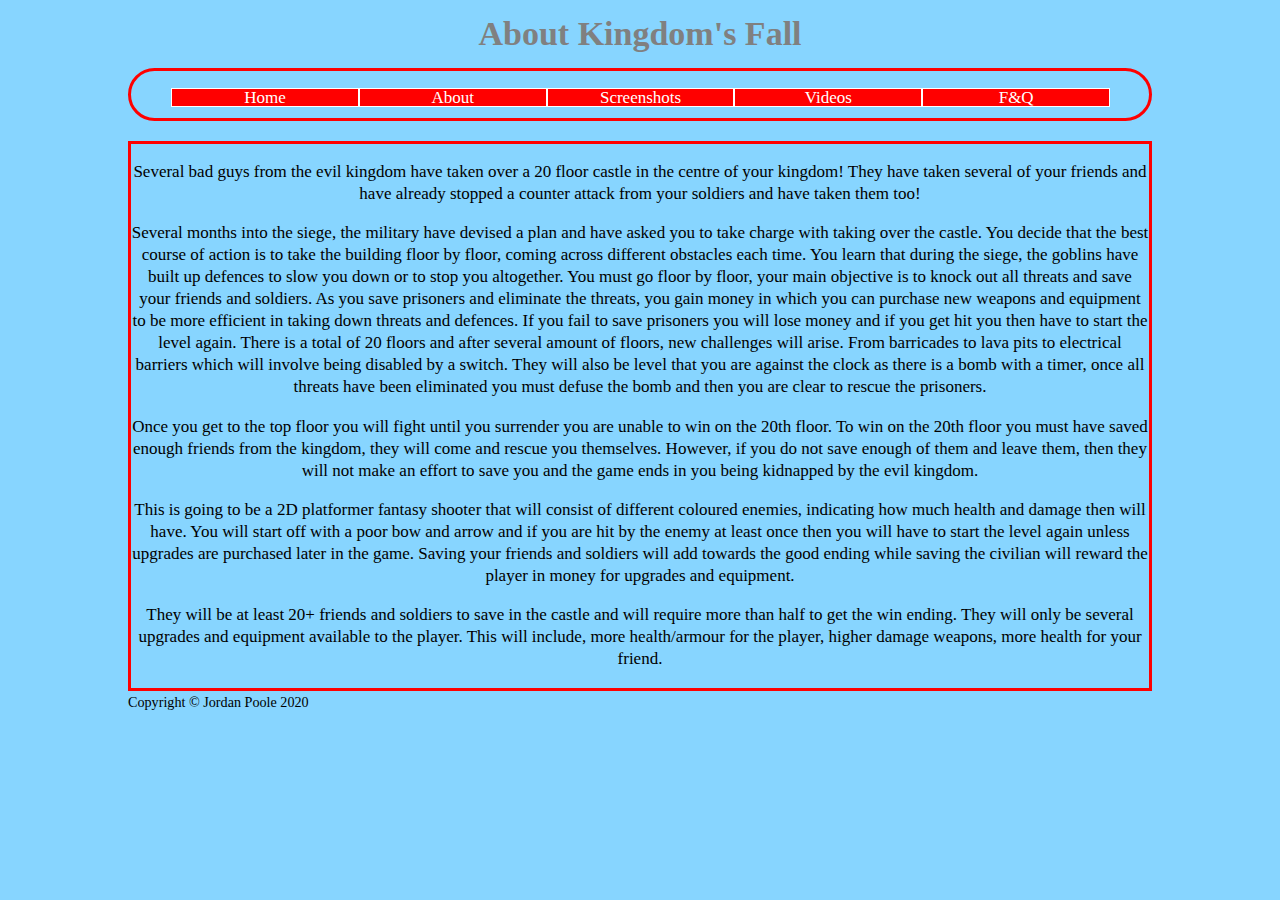
==== about.html @ 25399a86 "Add files via upload" ====
<!DOCTYPE html>
<html>
<head>
	<title>About Kingdom's Fall</title>
	<link rel="stylesheet" type="text/css" href="css\about.css">
</head>
<body>
	
	<header>
		<h1> About Kingdom's Fall </h1>
	</header>
	
	<section>
			<nav id="main-nav">
				<ul>
					<li><a href="index.html">Home</a></li>
					<li><a href="about.html">About</a></li>
					<li><a href="Screenshots.html">Screenshots</a></li>
					<li><a href="Videos.html">Videos</a></li>
					<li><a href="F&Q.html">F&Q</a></li>
				</ul>
			</nav>

			<div id="main-about-content">
			
			<p>	Several bad guys from the evil kingdom have taken over a 20 floor castle in the centre of your kingdom! They have taken several of your friends and have already stopped a counter attack from your soldiers and have taken them too! 
			</p>

			<p>Several months into the siege, the military have devised a plan and have asked you to take charge with taking over the castle. You decide that the best course of action is to take the building floor by floor, coming across different obstacles each time. You learn that during the siege, the goblins have built up defences to slow you down or to stop you altogether. You must go floor by floor, your main objective is to knock out all threats and save your friends and soldiers. As you save prisoners and eliminate the threats, you gain money in which you can purchase new weapons and equipment to be more efficient in taking down threats and defences. If you fail to save prisoners you will lose money and if you get hit you then have to start the level again. There is a total of 20 floors and after several amount of floors, new challenges will arise. From barricades to lava pits to electrical barriers which will involve being disabled by a switch. They will also be level that you are against the clock as there is a bomb with a timer, once all threats have been eliminated you must defuse the bomb and then you are clear to rescue the prisoners.
			</p>
			
		
			
			<p>Once you get to the top floor you will fight until you surrender you are unable to win on the 20th floor. To win on the 20th floor you must have saved enough friends from the kingdom, they will come and rescue you themselves. However, if you do not save enough of them and leave them, then they will not make an effort to save you and the game ends in you being kidnapped by the evil kingdom.
			</p>
			
			

			<p>This is going to be a 2D platformer fantasy shooter that will consist of different coloured enemies, indicating how much health and damage then will have. You will start off with a poor bow and arrow and if you are hit by the enemy at least once then you will have to start the level again unless upgrades are purchased later in the game. Saving your friends and soldiers will add towards the good ending while saving the civilian will reward the player in money for upgrades and equipment.
			</p>
			
			

			<p>	They will be at least 20+ friends and soldiers to save in the castle and will require more than half to get the win ending. They will only be several upgrades and equipment available to the player. This will include, more health/armour for the player, higher damage weapons, more health for your friend.
			</p>

			</div>

		<footer>
			<small>Copyright &copy; Jordan Poole 2020</small>
		</footer>


</body>
</html>
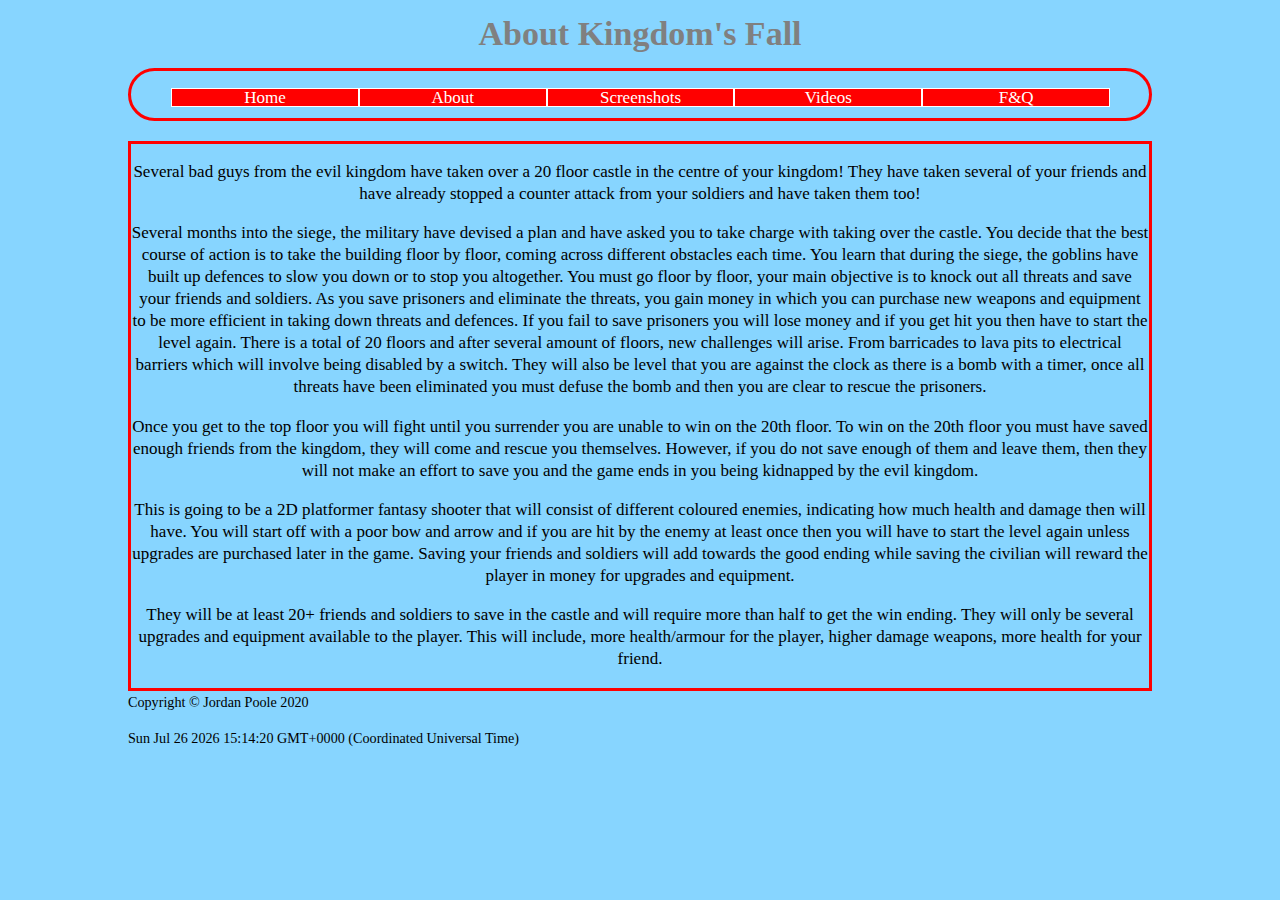
==== commit 14081e5d: "Add files via upload" ====
--- a/about.html
+++ b/about.html
@@ -11,15 +11,15 @@
 	</header>
 	
 	<section>
-			<nav id="main-nav">
-				<ul>
-					<li><a href="index.html">Home</a></li>
-					<li><a href="about.html">About</a></li>
-					<li><a href="Screenshots.html">Screenshots</a></li>
-					<li><a href="Videos.html">Videos</a></li>
-					<li><a href="F&Q.html">F&Q</a></li>
-				</ul>
-			</nav>
+		<nav id="main-nav">
+			<ul>
+				<li><a href="index.html">Home</a></li>
+				<li><a href="about.html">About</a></li>
+				<li><a href="screenshots.html">Screenshots</a></li>
+				<li><a href="videos.html">Videos</a></li>
+				<li><a href="f&Q.html">F&Q</a></li>
+			</ul>
+		</nav>
 
 			<div id="main-about-content">
 			
@@ -45,11 +45,20 @@
 			</p>
 
 			</div>
+		</section>	
 
+		<!-- this footer will be on ever page -->
 		<footer>
+			
 			<small>Copyright &copy; Jordan Poole 2020</small>
+			<small><p id="Date"></p></small>
+
+			<script>
+				var d = new Date();
+				document.getElementById("Date").innerHTML = d;
+			</script>
+		
 		</footer>
-
 
 </body>
 </html>